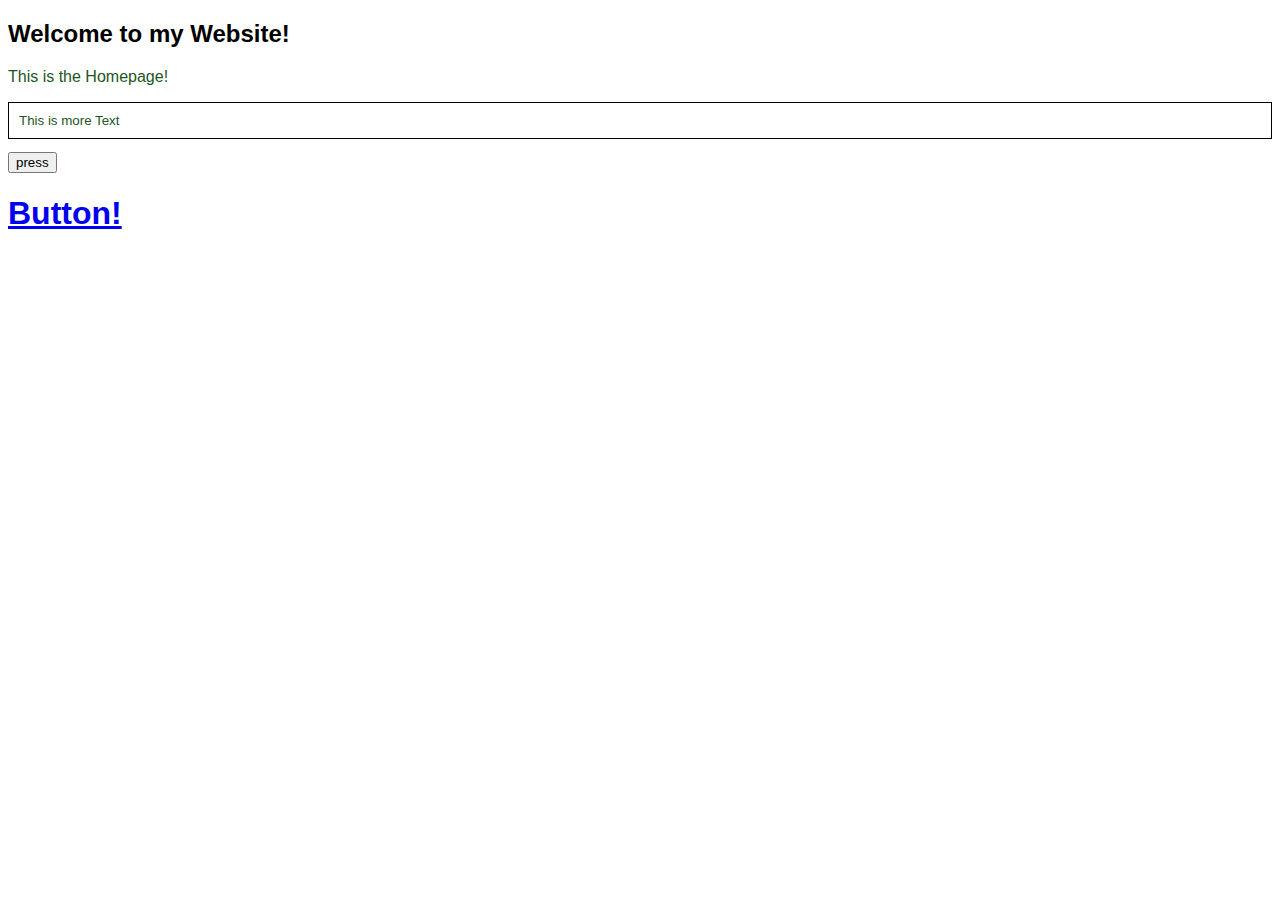
==== index.html @ 6495b715 "Start Main page" ====
<!DOCTYPE html>
<html>
<head>
  <meta http-equiv="content-type" content="text/html; charset=UTF-8">
  <title></title>
  <meta http-equiv="content-type" content="text/html; charset=UTF-8">
  <meta name="robots" content="noindex, nofollow">
  <meta name="googlebot" content="noindex, nofollow">
  <meta name="viewport" content="width=device-width, initial-scale=1">


  <script
    type="text/javascript"
    src="/js/lib/dummy.js"
    
  ></script>

    <link rel="stylesheet" type="text/css" href="/css/result-light.css">


  <style id="compiled-css" type="text/css">
      * {
    font-family: Arial, 'Sans Serif';
}
h2 {
    color: darkpurple;
}
#aDiv{
    background-color: purple;
}
p {
    color: #20561E;
}
.myClass {
    font-size: smaller;
    border: 1px solid black;
    padding: 10px;
}
  </style>


  <!-- TODO: Missing CoffeeScript 2 -->

  <script type="text/javascript">//<![CDATA[

    
    
     function myclick(){
    alert("myclick")
    }




  //]]></script>

</head>
<body>
    <h2>Welcome to my Website!</h2>

<p>This is the Homepage!</p>

<div id="aDiv"></div>

<p class="myClass">This is more Text</p>

<div id="BDiv"></div>

<input value="press" type="button" onclick="myclick()">

<div class="link-button-wrapper"> 
    <a href="https://www.google.com">
        <h1>Button!</h1>
    </a>
</div>
 
 

  
  <script>
    // tell the embed parent frame the height of the content
    if (window.parent && window.parent.parent){
      window.parent.parent.postMessage(["resultsFrame", {
        height: document.body.getBoundingClientRect().height,
        slug: ""
      }], "*")
    }

    // always overwrite window.name, in case users try to set it manually
    window.name = "result"
  </script>
</body>
</html>
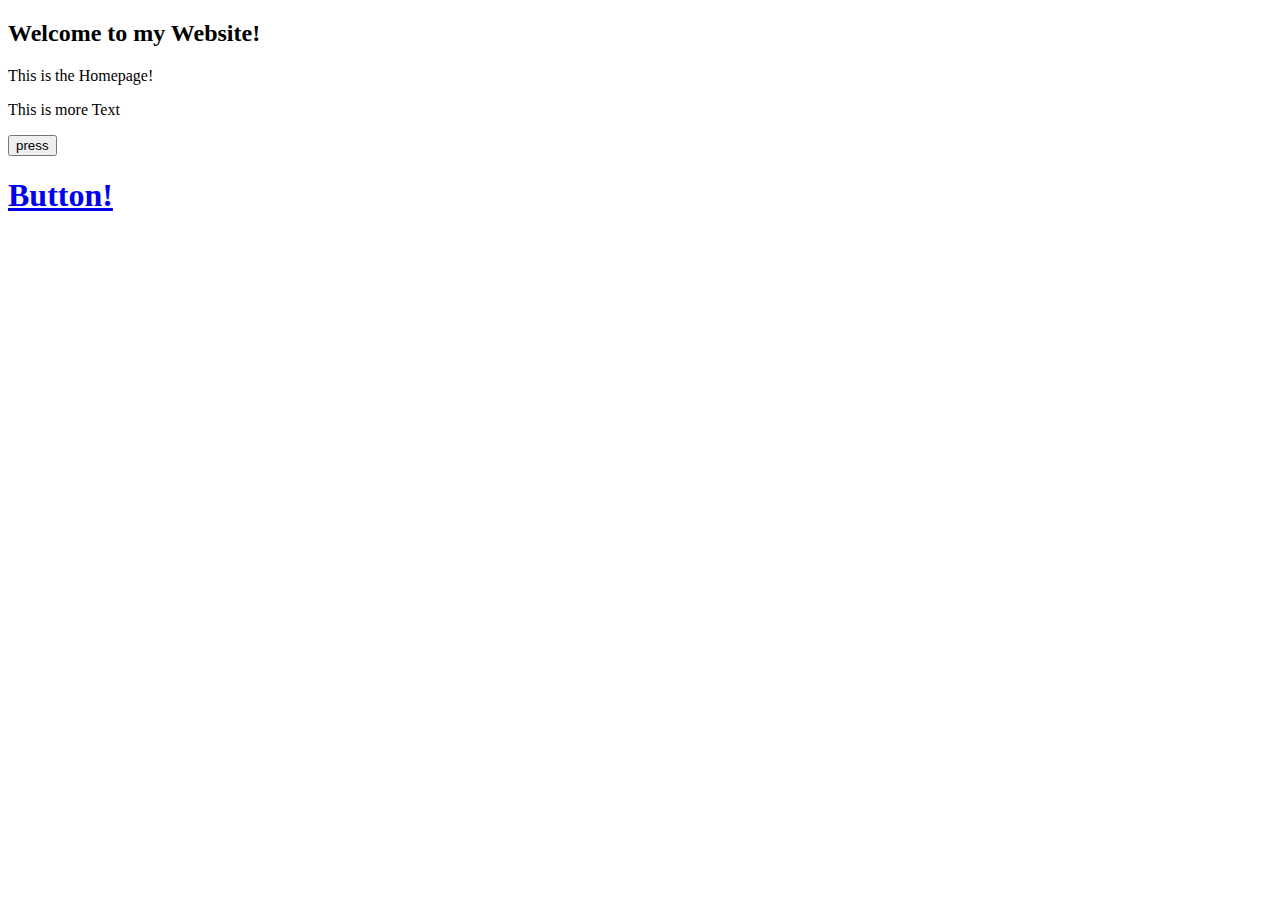
==== commit 20f679a4: "adding css file" ====
--- a/index.html
+++ b/index.html
@@ -17,26 +17,10 @@
   ></script>
 
     <link rel="stylesheet" type="text/css" href="/css/result-light.css">
-
+    <link rel="stylesheet" type="text/css" href="">
 
   <style id="compiled-css" type="text/css">
-      * {
-    font-family: Arial, 'Sans Serif';
-}
-h2 {
-    color: darkpurple;
-}
-#aDiv{
-    background-color: purple;
-}
-p {
-    color: #20561E;
-}
-.myClass {
-    font-size: smaller;
-    border: 1px solid black;
-    padding: 10px;
-}
+      
   </style>
 
 
@@ -70,7 +54,7 @@
 <input value="press" type="button" onclick="myclick()">
 
 <div class="link-button-wrapper"> 
-    <a href="https://www.google.com">
+    <a href="https://edengamedevelopmencentre.github.io/WebsiteExample/about.html">
         <h1>Button!</h1>
     </a>
 </div>
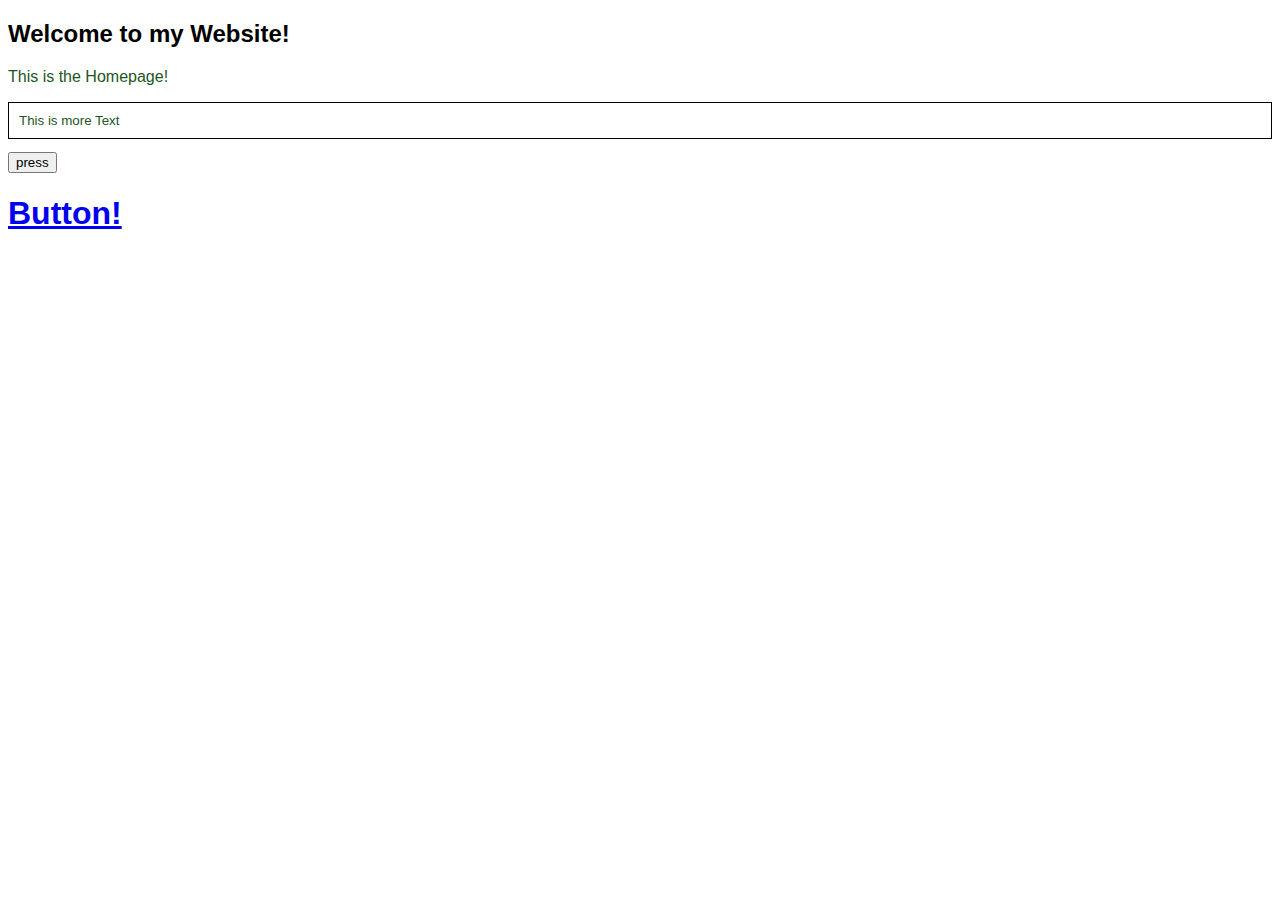
==== commit 3b736ead: "fixed css bugs" ====
--- a/index.html
+++ b/index.html
@@ -17,11 +17,8 @@
   ></script>
 
     <link rel="stylesheet" type="text/css" href="/css/result-light.css">
-    <link rel="stylesheet" type="text/css" href="">
+    <link rel="stylesheet" type="text/css" href="/myStyle.css">
 
-  <style id="compiled-css" type="text/css">
-      
-  </style>
 
 
   <!-- TODO: Missing CoffeeScript 2 -->
--- a/myStyle.css
+++ b/myStyle.css
@@ -0,0 +1,17 @@
+*{
+    font-family: Arial, 'Sans Serif';
+}
+h2 {
+    color: darkpurple;
+}
+#aDiv{
+    background-color: purple;
+}
+p {
+    color: #20561E;
+}
+.myClass {
+    font-size: smaller;
+    border: 1px solid black;
+    padding: 10px;
+}